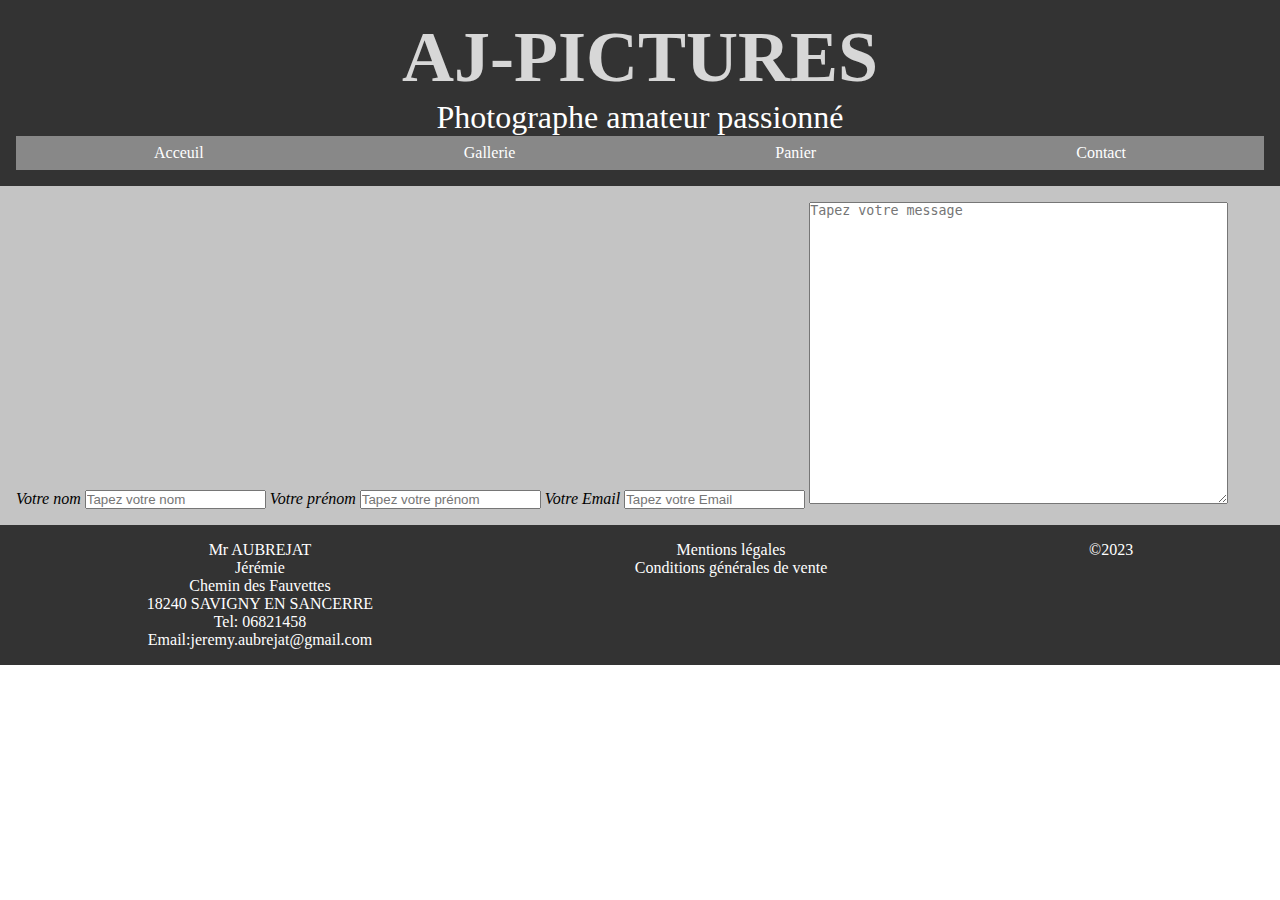
==== contact.html @ 6772be4d "15/11/2023" ====
<!DOCTYPE html>
<html lang="en">
<head>
    <meta charset="UTF-8">
    <meta name="viewport" content="width=device-width, initial-scale=1.0">
    <link rel="stylesheet" href="canon.css">
    <title>AJ-PICTURES</title>
</head>
<header>
    <h1>AJ-PICTURES</h1>
    <p>Photographe amateur passionné</p>
    <nav>
        <ul>
            <li><a href="index.html">Acceuil</a></li>
            <li><a href="Gallerie.html">Gallerie</a></li>
            <li><a href="Panier.html">Panier</a></li>
            <li><a href="Contact.html">Contact</a></li>            
        </ul>
    </nav>
</header>
<body>
    <div class="container">
        <form class="contact" method="POST">
            <address>
                <label for="name">Votre nom</label>
                <input type="name" id="name" placeholder="Tapez votre nom">
                <label for="prenom">Votre prénom</label>
                <input for type="prenom" id="prenom" placeholder="Tapez votre prénom">
                <label for="email">Votre Email</label>
                <input type="email" id="email" placeholder="Tapez votre Email">
                <textarea rows="20" cols="50" placeholder="Tapez votre message" maxlength="500"></textarea>
            </address>
            
        </form>
    </div>
    
</body>
<footer>
    <div class="col" id="col1">
        <adress>
            <p>Mr AUBREJAT</p>
            <p>Jérémie</p>
            <p>Chemin des Fauvettes</p>
            <p>18240 SAVIGNY EN SANCERRE</p>
            <p>Tel: <a href="0682145812">06821458</a>
            <p>Email:<a href="jeremy.aubrejat@gmail.com">jeremy.aubrejat@gmail.com</a></p>
        </adress>
    </div>
    <div class="2" id="col2">
            <p><a href="mentionlegales.html">Mentions légales</a></p>
            <p><a href="cgv.html">Conditions générales de vente</a></p>
    </div>
    <p>&copy;2023</p>
</footer>
</html>
---- canon.css ----
*{
  margin: 0;
  padding: 0;
}
h1{
  font-size: 450%;
  color: #ffffffcd;
}
header{
  background-color: #333;
  color: white;
  text-align: center;
  padding: 1rem;
}
p{
  text-align: center;
  font-size: 200%;
}
nav{
  background-color: #888;
  text-align: center;
  padding: 0.5rem; 
}
ul {
  list-style-type: none;
  margin: 0;
  padding: 0;
  display: flex;
  justify-content: space-around;
}
li{
 
  display: inline;
}
a {
  text-decoration: none;
  color: white;
}
.container{
  padding: 1rem;
}
footer{
  background-color: #333;
    color: white;
    text-align: center;
    padding: 1rem;
    font-size: 50%;
    display: flex;
  justify-content: space-around;
}
.image{
  margin: 15%;
}
.container{
  background-color: #8888887e;
}
address{
  font-size: medium;
}
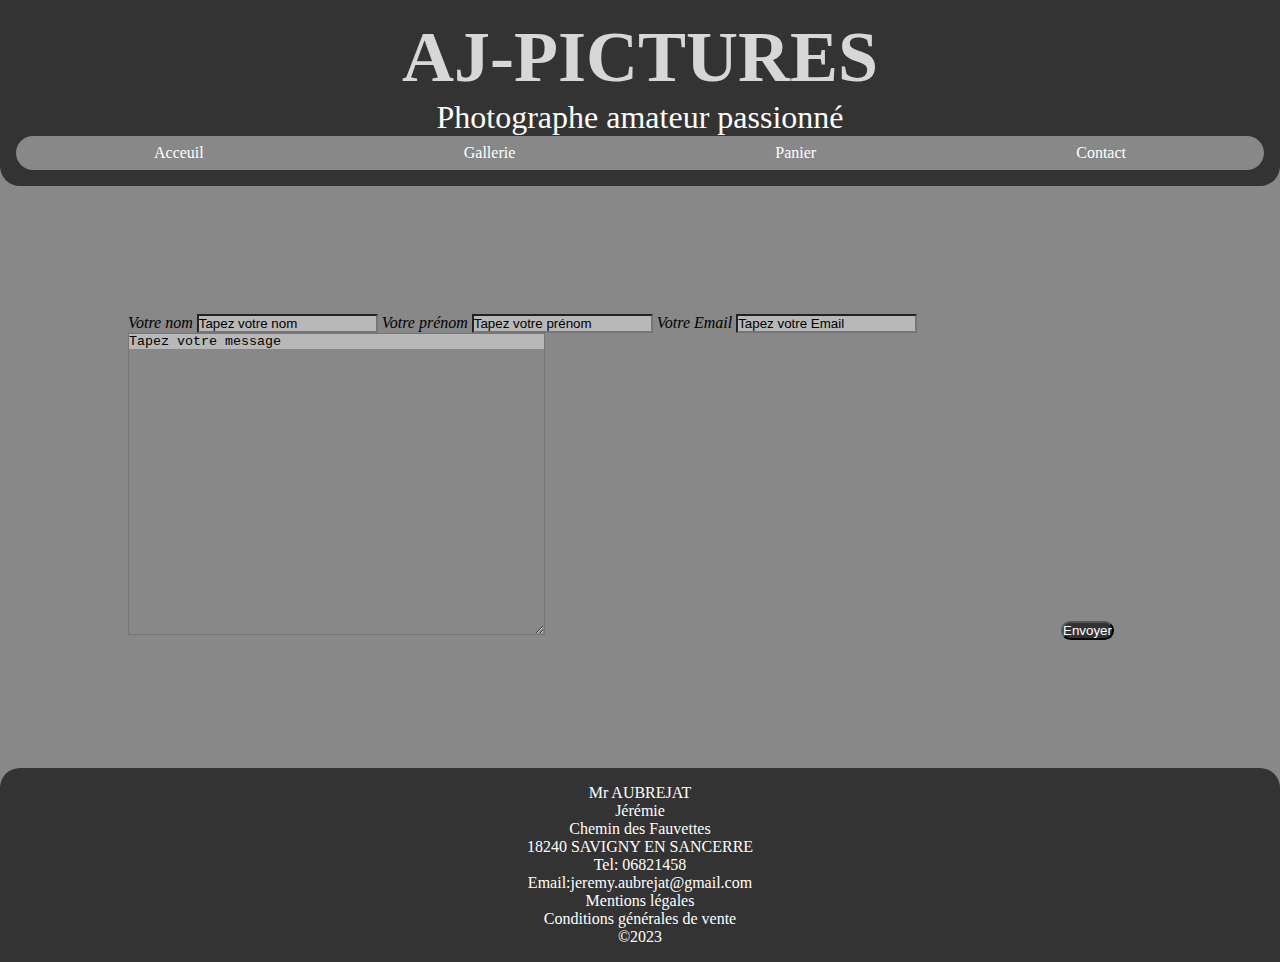
==== commit 1e47771b: "09/12/2023" ====
--- a/contact.html
+++ b/contact.html
@@ -29,6 +29,7 @@
                 <label for="email">Votre Email</label>
                 <input type="email" id="email" placeholder="Tapez votre Email">
                 <textarea rows="20" cols="50" placeholder="Tapez votre message" maxlength="500"></textarea>
+                <button type="submit">Envoyer</button>
             </address>
             
         </form>
@@ -42,13 +43,13 @@
             <p>Jérémie</p>
             <p>Chemin des Fauvettes</p>
             <p>18240 SAVIGNY EN SANCERRE</p>
-            <p>Tel: <a href="0682145812">06821458</a>
-            <p>Email:<a href="jeremy.aubrejat@gmail.com">jeremy.aubrejat@gmail.com</a></p>
+            <p>Tel: <a href="0682145812" class="lien">06821458</a>
+            <p>Email:<a href="jeremy.aubrejat@gmail.com" class="lien">jeremy.aubrejat@gmail.com</a></p>
         </adress>
     </div>
     <div class="2" id="col2">
-            <p><a href="mentionlegales.html">Mentions légales</a></p>
-            <p><a href="cgv.html">Conditions générales de vente</a></p>
+            <p><a href="mentionlegales.html" class="lien">Mentions légales</a></p>
+            <p><a href="cgv.html" class="lien">Conditions générales de vente</a></p>
     </div>
     <p>&copy;2023</p>
 </footer>
--- a/canon.css
+++ b/canon.css
@@ -1,59 +1,114 @@
 *{
   margin: 0;
   padding: 0;
+  background-color: #888;
+
 }
 h1{
   font-size: 450%;
   color: #ffffffcd;
+  background-color: #333;
 }
 header{
   background-color: #333;
   color: white;
   text-align: center;
   padding: 1rem;
+  border-bottom-right-radius: 20px 20px;
+  border-bottom-left-radius: 20px 20px;
+  justify-content: space-around;
+}
+#header{
+  padding: 1rem;
 }
 p{
   text-align: center;
   font-size: 200%;
+  background-color: #333;
 }
 nav{
+  display: flexbox;
   background-color: #888;
   text-align: center;
   padding: 0.5rem; 
+  border-radius: 30px;
 }
+ 
 ul {
   list-style-type: none;
   margin: 0;
   padding: 0;
   display: flex;
   justify-content: space-around;
+
 }
 li{
  
   display: inline;
+
 }
 a {
   text-decoration: none;
   color: white;
 }
 .container{
-  padding: 1rem;
+  display: flex;
+  justify-content: space-between;
+  padding: 8rem;
+}
+h2{
+  background-color: #999;
+}
+article{
+  background-color: #d2d2d2;
+  margin: 10px;
+  padding: 10px;
+  width: 100%;
 }
 footer{
   background-color: #333;
-    color: white;
-    text-align: center;
-    padding: 1rem;
-    font-size: 50%;
-    display: flex;
+  color: white;
+  text-align: center;
+  padding: 1rem;
+  font-size: 50%;
+  display: flexbox;
   justify-content: space-around;
+  border-top-right-radius: 20px;
+  border-top-left-radius: 20px;
 }
 .image{
   margin: 15%;
+ 
+}
+img{
+  width: 100%;
+  margin: 1rem;
 }
 .container{
+  display: flexbox;
   background-color: #8888887e;
+  image-rendering: auto;
+
 }
 address{
   font-size: medium;
-}+}
+.lien{
+  background-color: #333;
+}
+#col2{
+  background-color: #333;
+}
+button{
+  border-radius: 20px;
+  background-color: #333;
+  color: white;
+  margin-left: 50%;
+  size-adjust: 20%;
+}
+::placeholder{
+  color: black;
+  background-color: #b8b8b8;
+}
+label{
+  margin: 0px;}